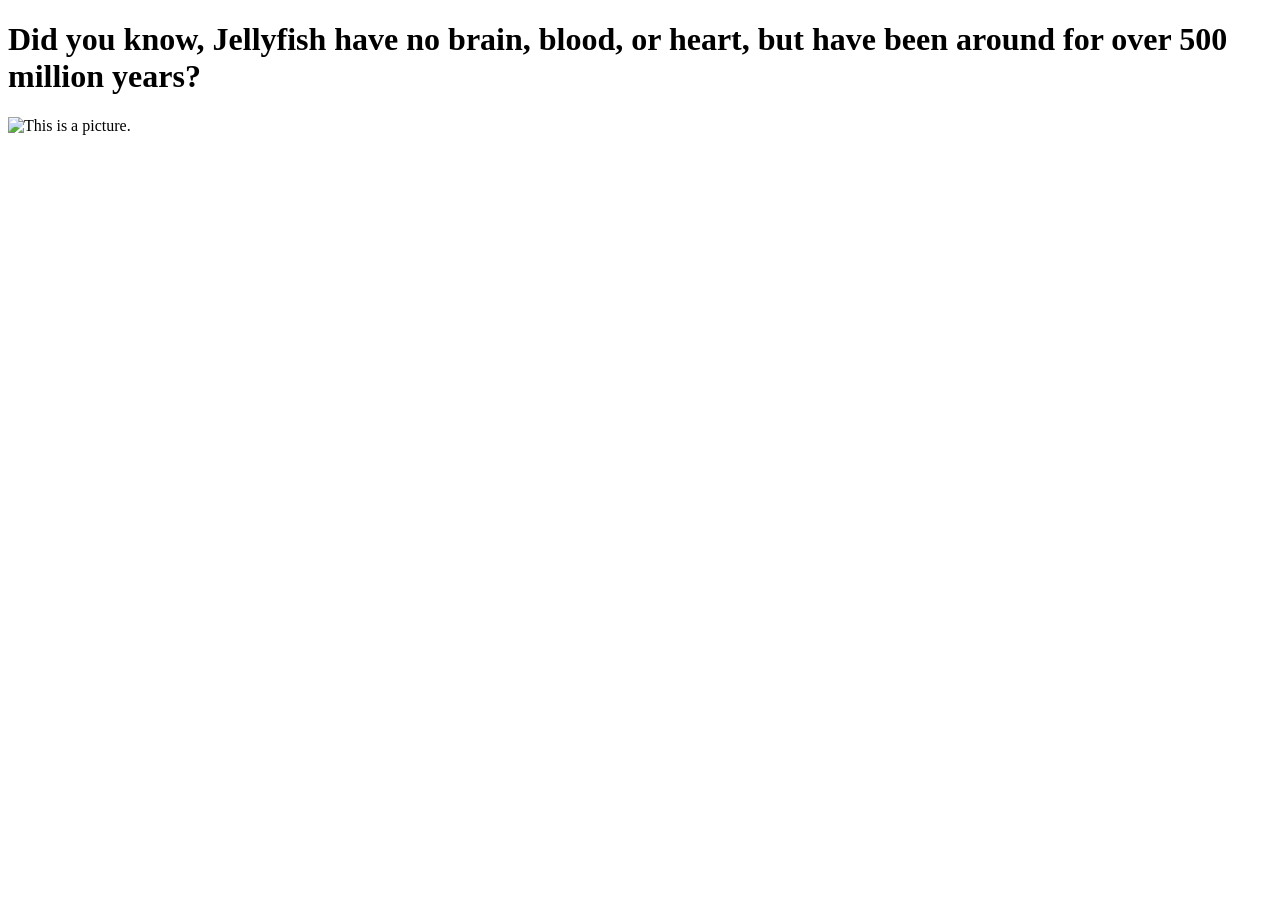
==== JF.html @ 9782c66d "commit updated pages" ====
<!DOCTYPE html>
<html lang="en">

    <head>
    <title> Jellyfish</title>
</head>

<body>
    <h1> Did you know, Jellyfish have no brain, blood, or heart, but have been around for over 500 million years? </h1>
    <p> <link rel="stylesheet" href="https://www.montereybayaquarium.org/animals-the-ocean/animals-a-to-z/jellies"> </p>
    <img src="c:\Users\sterl\Downloads\jellyfish.avif" alt="This is a picture." height="500" wedth="500>"
    <link rel="stylesheet" href="c:\Users\sterl\Downloads\current projects\gb project\JF.css">
</body>
<script src="c:\Users\sterl\Downloads\current projects\gb project\jf.js"></script>
</html>
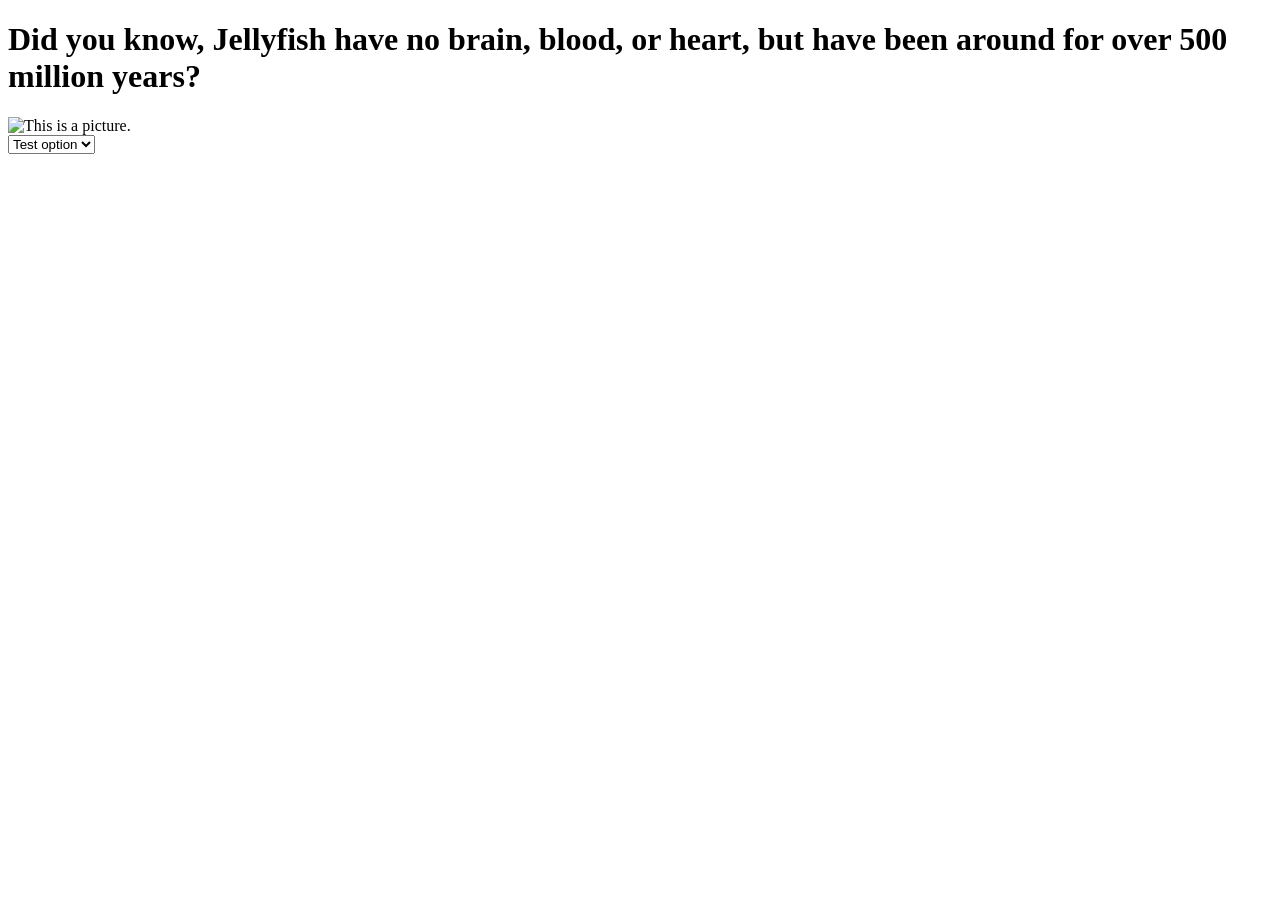
==== commit 1ef6b469: "updated html" ====
--- a/JF.html
+++ b/JF.html
@@ -1,15 +1,38 @@
+<!-- 
+ trying to figure out how to launch - sterling
+ -->
 <!DOCTYPE html>
 <html lang="en">
 
-    <head>
+<head>
+
     <title> Jellyfish</title>
+    <meta charset=UTF8>
+
 </head>
 
 <body>
     <h1> Did you know, Jellyfish have no brain, blood, or heart, but have been around for over 500 million years? </h1>
-    <p> <link rel="stylesheet" href="https://www.montereybayaquarium.org/animals-the-ocean/animals-a-to-z/jellies"> </p>
+    <div>
+         <p> <link rel="stylesheet" href="https://www.montereybayaquarium.org/animals-the-ocean/animals-a-to-z/jellies"> </p>
     <img src="c:\Users\sterl\Downloads\jellyfish.avif" alt="This is a picture." height="500" wedth="500>"
+    </div>
+
+    <div>
+    <select>
+            <option>Test option</option>
+        </select>
+        <imput type="button">
+    </div> 
+
+    <div> 
+        <img scr=" " alt=""> 
+    </div>
+
+</body>
     <link rel="stylesheet" href="c:\Users\sterl\Downloads\current projects\gb project\JF.css">
+    </div>  
+    
 </body>
 <script src="c:\Users\sterl\Downloads\current projects\gb project\jf.js"></script>
 </html>
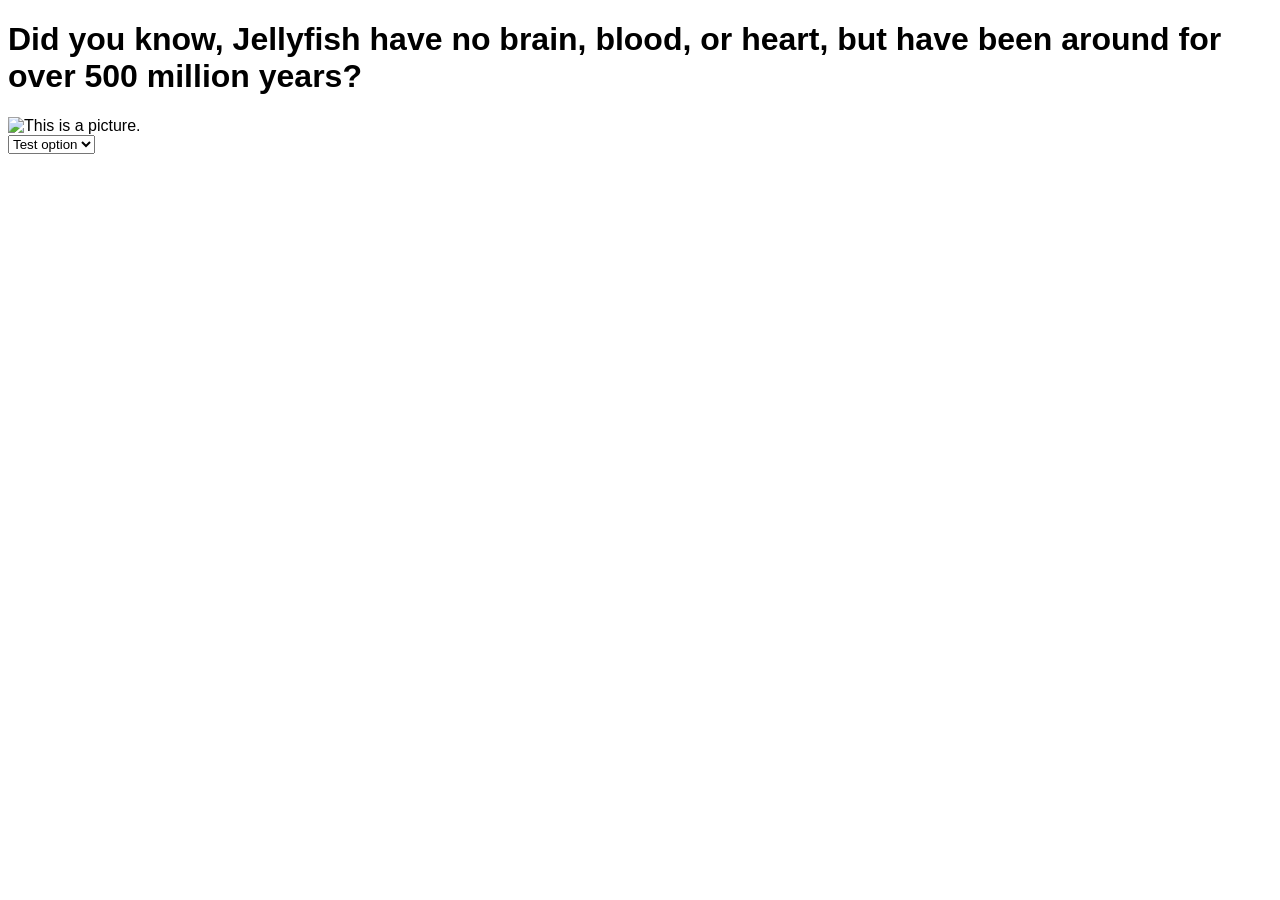
==== commit afd0c95c: "updating the html and css as test" ====
--- a/JF.html
+++ b/JF.html
@@ -8,7 +8,7 @@
 
     <title> Jellyfish</title>
     <meta charset=UTF8>
-
+    <link rel="stylesheet" href="JF.css">
 </head>
 
 <body>
@@ -26,12 +26,7 @@
     </div> 
 
     <div> 
-        <img scr=" " alt=""> 
-    </div>
-
-</body>
-    <link rel="stylesheet" href="c:\Users\sterl\Downloads\current projects\gb project\JF.css">
-    </div>  
+        <img scr=" " alt="">
     
 </body>
 <script src="c:\Users\sterl\Downloads\current projects\gb project\jf.js"></script>
--- a/JF.css
+++ b/JF.css
@@ -0,0 +1,15 @@
+/*
+making the page look pretty n work well-sterling.
+*/
+
+head{
+    font-family: Arial, Helvetica, sans-serif;
+    font-size: larger;
+    color:darkblue
+}
+
+body{
+    font-family: Arial, Helvetica, sans-serif;
+    font-size: medium;
+    color:black
+}
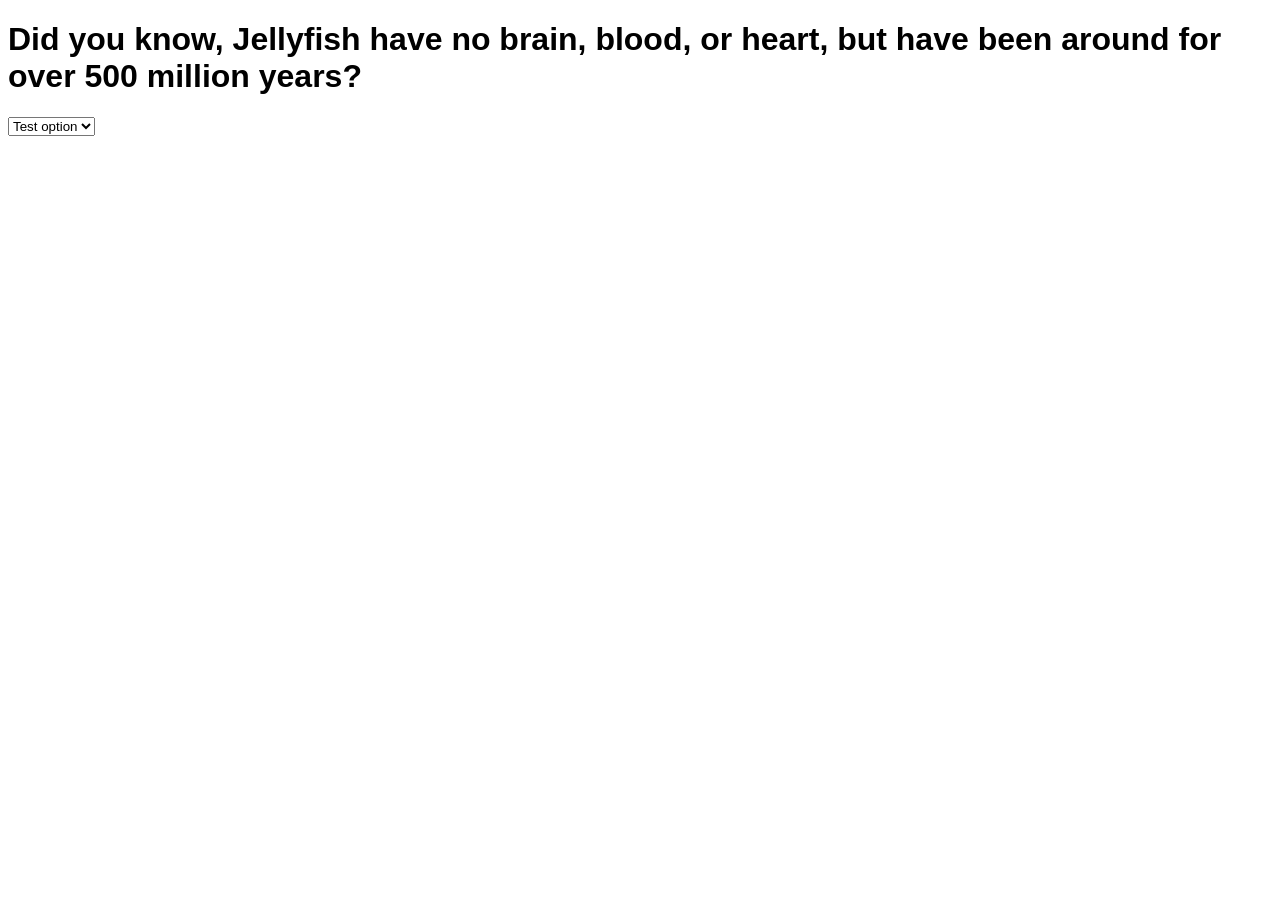
==== commit b18ded9e: "still editing the html jun 14" ====
--- a/JF.html
+++ b/JF.html
@@ -6,7 +6,7 @@
 
 <head>
 
-    <title> Jellyfish</title>
+    <title> Jellyfish </title>
     <meta charset=UTF8>
     <link rel="stylesheet" href="JF.css">
 </head>
@@ -15,14 +15,15 @@
     <h1> Did you know, Jellyfish have no brain, blood, or heart, but have been around for over 500 million years? </h1>
     <div>
          <p> <link rel="stylesheet" href="https://www.montereybayaquarium.org/animals-the-ocean/animals-a-to-z/jellies"> </p>
-    <img src="c:\Users\sterl\Downloads\jellyfish.avif" alt="This is a picture." height="500" wedth="500>"
+  
     </div>
 
     <div>
     <select>
+        <p> If you want to see more, check out the list below</p>
             <option>Test option</option>
         </select>
-        <imput type="button">
+        <imput type="button" value="Let's Go">
     </div> 
 
     <div> 
--- a/JF.css
+++ b/JF.css
@@ -11,5 +11,10 @@
 body{
     font-family: Arial, Helvetica, sans-serif;
     font-size: medium;
-    color:black
-}+    color:black;
+}
+
+::backdrop{
+    background:blue;
+}
+<img src="c:\Users\sterl\Downloads\jellyfish.avif" alt="This is a picture." height="500" wedth="500>"
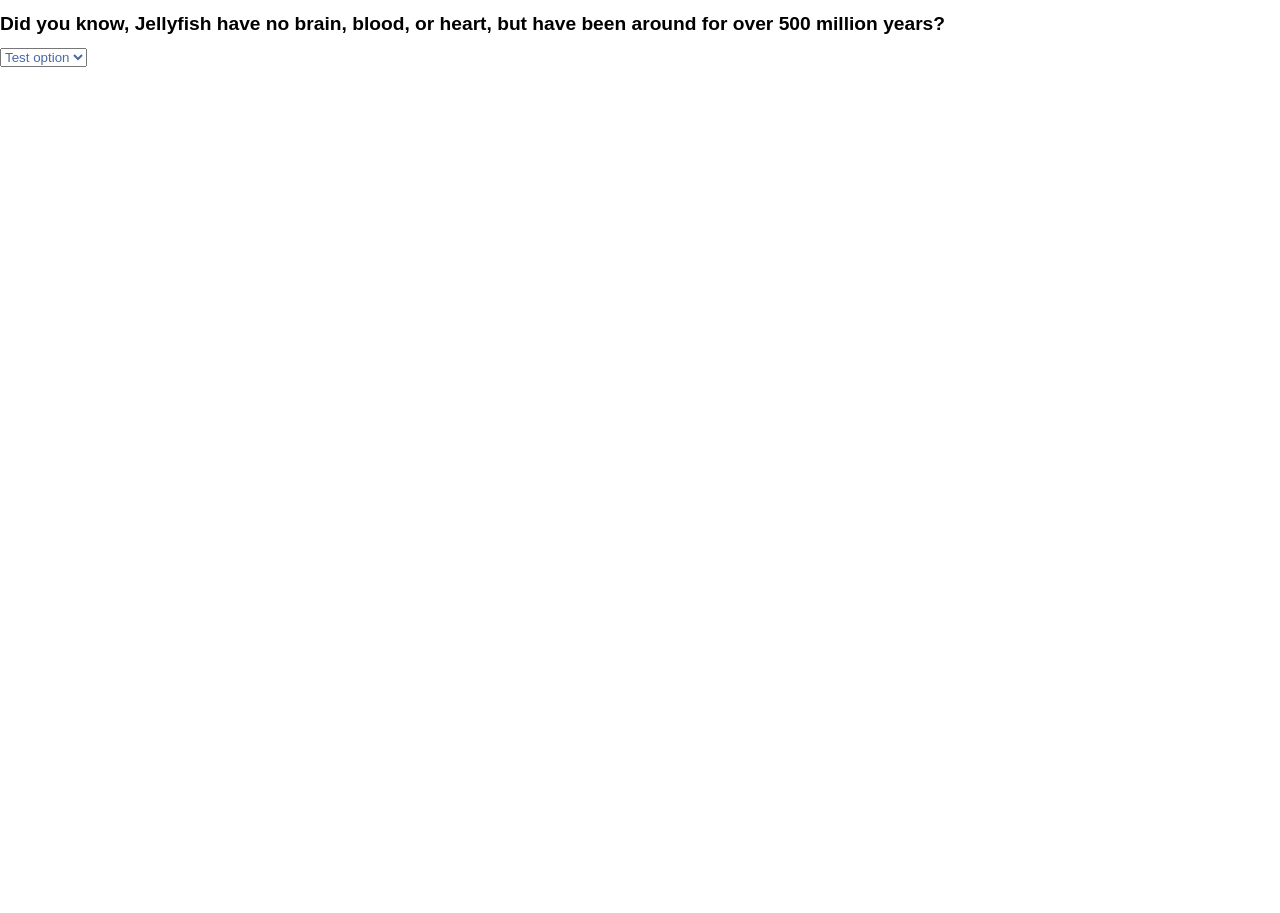
==== commit cecfc322: "updating and editing" ====
--- a/JF.html
+++ b/JF.html
@@ -10,22 +10,19 @@
     <meta charset=UTF8>
     <link rel="stylesheet" href="JF.css">
 </head>
+<body>
+    <div id="bg"> 
+        <h1> Did you know, Jellyfish have no brain, blood, or heart, but have been around for over 500 million years? </h1>
 
-<body>
-    <h1> Did you know, Jellyfish have no brain, blood, or heart, but have been around for over 500 million years? </h1>
-    <div>
-         <p> <link rel="stylesheet" href="https://www.montereybayaquarium.org/animals-the-ocean/animals-a-to-z/jellies"> </p>
-  
+      <div>
+          <select>
+             <p> If you want to see more, check out the list below</p>
+                 <option>Test option</option>
+             </select>
+            <imput type="button" value="Let's Go">
+         </div> 
     </div>
-
-    <div>
-    <select>
-        <p> If you want to see more, check out the list below</p>
-            <option>Test option</option>
-        </select>
-        <imput type="button" value="Let's Go">
-    </div> 
-
+   
     <div> 
         <img scr=" " alt="">
     
--- a/JF.css
+++ b/JF.css
@@ -2,19 +2,26 @@
 making the page look pretty n work well-sterling.
 */
 
-head{
-    font-family: Arial, Helvetica, sans-serif;
+h1{
+    color:black;
     font-size: larger;
-    color:darkblue
 }
 
-body{
+*{
+    color:rgb(74, 104, 164);
     font-family: Arial, Helvetica, sans-serif;
-    font-size: medium;
-    color:black;
 }
 
-::backdrop{
-    background:blue;
+html,body{
+    height: 100%;
+    margin: 0px;
 }
-<img src="c:\Users\sterl\Downloads\jellyfish.avif" alt="This is a picture." height="500" wedth="500>"+
+bg{
+    background-image: url(jellyfish.avif);
+    height: 100%;
+    background-position: center;
+    background-repeat: no-repeat;
+}
+
+<link rel="stylesheet" href="https://www.montereybayaquarium.org/animals-the-ocean/animals-a-to-z/jellies">
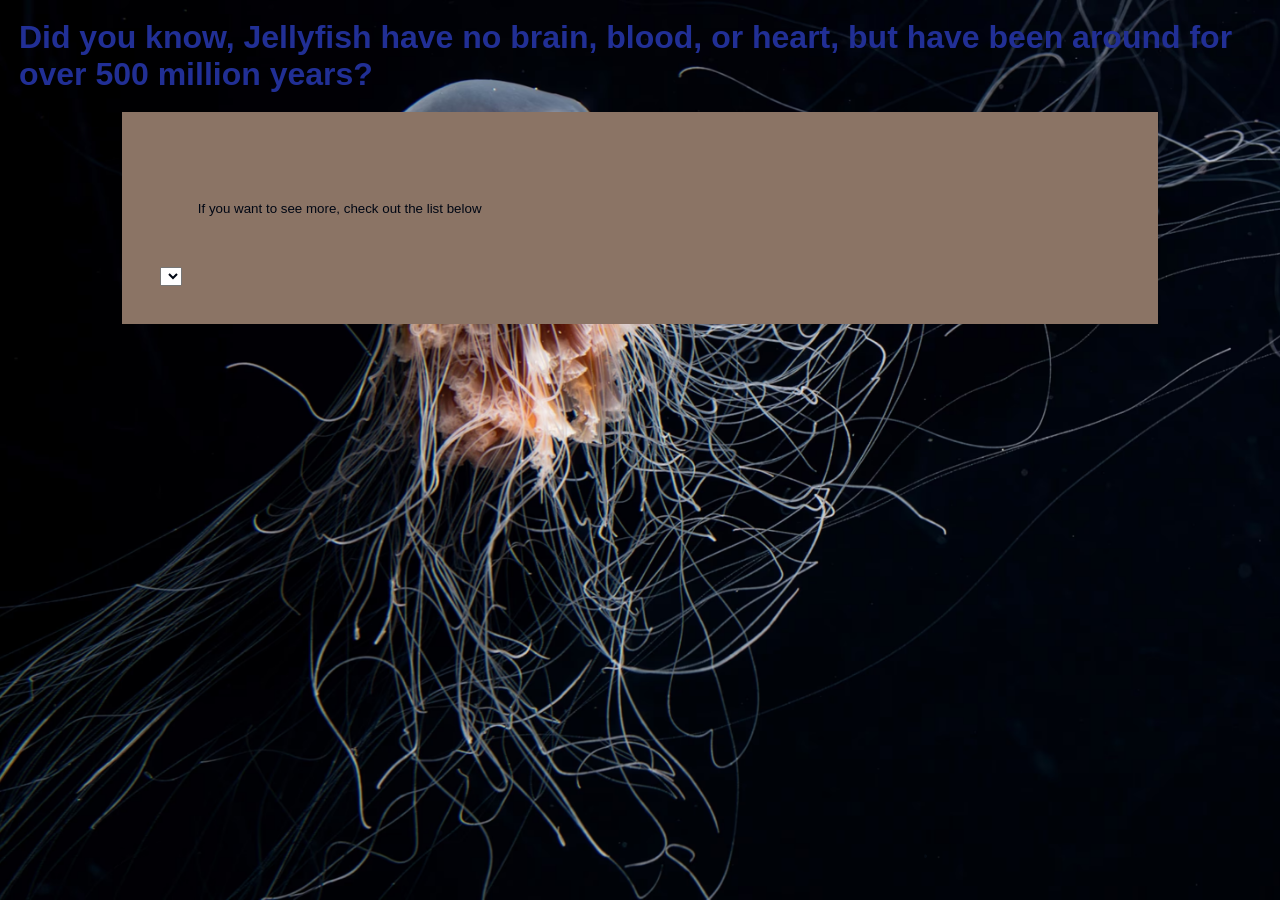
==== commit 566f94af: "testing 1, updated main" ====
--- a/JF.html
+++ b/JF.html
@@ -1,31 +1,26 @@
 <!-- 
  trying to figure out how to launch - sterling
  -->
+
 <!DOCTYPE html>
 <html lang="en">
+    <head>
+        <title>Jellyfish</title>
+        <meta charset=UTF-8>
+        <link rel="stylesheet" href="JF.css">
+   </head>
 
-<head>
-
-    <title> Jellyfish </title>
-    <meta charset=UTF8>
-    <link rel="stylesheet" href="JF.css">
-</head>
-<body>
-    <div id="bg"> 
-        <h1> Did you know, Jellyfish have no brain, blood, or heart, but have been around for over 500 million years? </h1>
-
-      <div>
-          <select>
+   <body>
+       <div id="bg"> 
+          <h1> Did you know, Jellyfish have no brain, blood, or heart, but have been around for over 500 million years? </h1>
+          <div class="panel">
              <p> If you want to see more, check out the list below</p>
-                 <option>Test option</option>
-             </select>
-            <imput type="button" value="Let's Go">
-         </div> 
-    </div>
-   
-    <div> 
-        <img scr=" " alt="">
-    
-</body>
-<script src="c:\Users\sterl\Downloads\current projects\gb project\jf.js"></script>
-</html>+             <select name="species" id="species.list" > 
+        </div > 
+        <div id="image contaner" class="panel"> 
+            <img id="Jellyfish">
+        </div>
+       </div>  
+    </body>
+</html>
+<script scr="jf.js"></script>
--- a/JF.css
+++ b/JF.css
@@ -2,26 +2,48 @@
 making the page look pretty n work well-sterling.
 */
 
-h1{
-    color:black;
-    font-size: larger;
-}
-
 *{
-    color:rgb(74, 104, 164);
+    color:rgb(1, 7, 20);
     font-family: Arial, Helvetica, sans-serif;
 }
-
-html,body{
+body,html{
     height: 100%;
     margin: 0px;
+    background-color: rgb(56, 90, 128);
 }
-
-bg{
-    background-image: url(jellyfish.avif);
-    height: 100%;
+h1 {
+    color:rgb(33, 47, 149);
+    font: size 8cm;
+    margin: 0;
+    padding: 0.5cm;
+}
+p {
+    padding:1cm;
+    font-size:smaller;
+}
+#bg{
+    background-image:url(jellyfish.avif);
+    height:100%;
     background-position: center;
     background-repeat: no-repeat;
+    background-size:cover;
 }
-
-<link rel="stylesheet" href="https://www.montereybayaquarium.org/animals-the-ocean/animals-a-to-z/jellies">+.panel{ 
+    width:75%;
+    height:auto;
+    margin-right:auto;
+    margin-left:auto;
+    padding:1cm;
+    background-color:rgb(139, 116, 101);
+    border: radius 10px;
+}
+#species-list{
+    display:block;
+    margin-left:auto;
+    margin-right:auto;
+    width:80%;
+    margin: bottom 2cm;
+}
+#imagine-container{
+    display:none;
+}
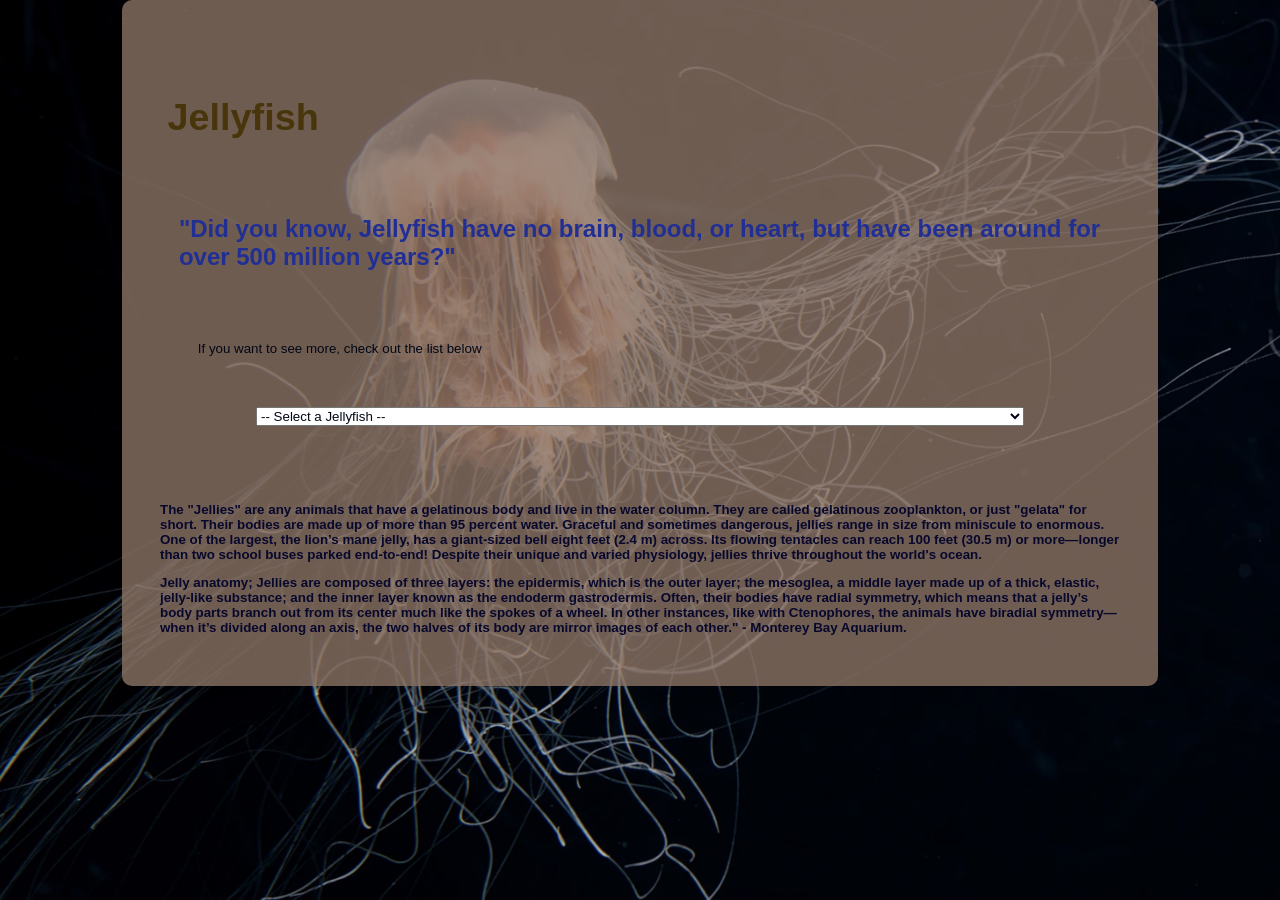
==== commit 82a7a909: "updated and should be finished, except for small makeup changes." ====
--- a/JF.html
+++ b/JF.html
@@ -9,18 +9,34 @@
         <meta charset=UTF-8>
         <link rel="stylesheet" href="JF.css">
    </head>
-
    <body>
        <div id="bg"> 
-          <h1> Did you know, Jellyfish have no brain, blood, or heart, but have been around for over 500 million years? </h1>
-          <div class="panel">
+        <div class="panel">
+        <h4>Jellyfish</h4>
+        <h1> "Did you know, Jellyfish have no brain, blood, or heart, but have been around for over 500 million years?" </h1> 
              <p> If you want to see more, check out the list below</p>
-             <select name="species" id="species.list" > 
-        </div > 
-        <div id="image contaner" class="panel"> 
-            <img id="Jellyfish">
+            
+             <select name="species" id="species-list">
+                <option value="">-- Select a Jellyfish --</option>
+             </select> 
+
+             <div>
+             <h2> The "Jellies" are any animals that have a gelatinous body and live in the water column. They are called gelatinous zooplankton, or just "gelata" for short. Their bodies are made up of more than 95 percent water. Graceful and sometimes dangerous, jellies range in size from miniscule to enormous. One of the largest, the lion’s mane jelly, has a giant-sized bell eight feet (2.4 m) across. Its flowing tentacles can reach 100 feet (30.5 m) or more—longer than two school buses parked end-to-end! Despite their unique and varied physiology, jellies thrive throughout the world's ocean.</h2>
+             </div>
+
+            <div>
+              <h3>Jelly anatomy; Jellies are composed of three layers: the epidermis, which is the outer layer; the mesoglea, a middle layer made up of a thick, elastic, jelly-like substance; and the inner layer known as the endoderm gastrodermis. Often, their bodies have radial symmetry, which means that a jelly’s body parts branch out from its center much like the spokes of a wheel. In other instances, like with Ctenophores, the animals have biradial symmetry—when it’s divided along an axis, the two halves of its body are mirror images of each other." - Monterey Bay Aquarium.  </h3>   
+            </div>
+        </div> 
+
+
+        <div id="image-container" class="panel"> 
+            <button id="close-btn" onclick="hideJellyfishImage()">&times;</button>
+            <h2 id="Jellyfish-title"> Jellyfish Name</h2>
+            <img id="Jellyfish"  alt="Jellyfish display">
         </div>
        </div>  
-    </body>
+
+        <script src="jf.js"></script>
+</body>
 </html>
-<script scr="jf.js"></script>
--- a/JF.css
+++ b/JF.css
@@ -11,9 +11,15 @@
     margin: 0px;
     background-color: rgb(56, 90, 128);
 }
+h4{
+    font-size: 1cm;
+    color: rgb(72, 53, 11);
+    padding: 0.2cm ;
+    position: middle;
+}
 h1 {
     color:rgb(33, 47, 149);
-    font: size 8cm;
+    font-size: x-large;
     margin: 0;
     padding: 0.5cm;
 }
@@ -21,7 +27,17 @@
     padding:1cm;
     font-size:smaller;
 }
+h2 {
+    font-size: smaller;
+    color: rgb(8, 8, 45);
+
+}
+h3{
+    font-size: smaller;
+    color: rgb(8, 8, 45);
+}
 #bg{
+    background: radial-gradient(circle, #1d3557, #457b9d);
     background-image:url(jellyfish.avif);
     height:100%;
     background-position: center;
@@ -34,16 +50,69 @@
     margin-right:auto;
     margin-left:auto;
     padding:1cm;
-    background-color:rgb(139, 116, 101);
-    border: radius 10px;
+    background-color:rgb(139, 116, 101, 0.8);
+    border-radius: 10px;
 }
 #species-list{
     display:block;
     margin-left:auto;
     margin-right:auto;
     width:80%;
-    margin: bottom 2cm;
+    margin-bottom: 2cm;
 }
-#imagine-container{
-    display:none;
+#image-container{
+  display: none;
+  position: fixed;
+  top: 50%;
+  left: 50%;
+  transform: translate(-50%, -50%);
+  z-index: 1000;
+  background-color: rgba(139, 116, 101, 0.95);
+  padding: 35px 20px 20px 20px;
+  border-radius: 15px;
+  box-shadow: 0 10px 30px rgba(0, 0, 0, 0.5);
+  text-align: center;
+  width: 90%;
+  max-width: 450px;
+}
+#Jellyfish {
+  display: block;
+  margin: 0 auto;
+  max-width: 100%;
+  max-height: 350px;
+  height: auto;
+  object-fit: contain;
+  border-radius: 8px;
+}
+#image-container::after {
+    content: "Change choice in dropdown to switch pictures";
+    display: block;
+    font-size: 12px;
+    color: rgb(50, 50, 50);
+    margin-top: 10px; 
+}
+#close-btn {
+    position: absolute;
+    top: 10px;
+    right: 15px;
+    background: none;
+    border: none;
+    font-size: 32px;
+    font-weight: bold;
+    color: white;
+    cursor: pointer;
+    padding: 0;
+    line-height: 1;
+    z-index: 9999;
+}
+#close-btn:hover {
+    color: #457b9d;
+}
+#Jellyfish-title {
+    font-size: 1.5rem;
+    color: rgb(4, 6, 19);
+    margin-top: 10px;
+    margin-bottom: 20px;
+    text-shadow: gray;
+    text-align: center;
 }
